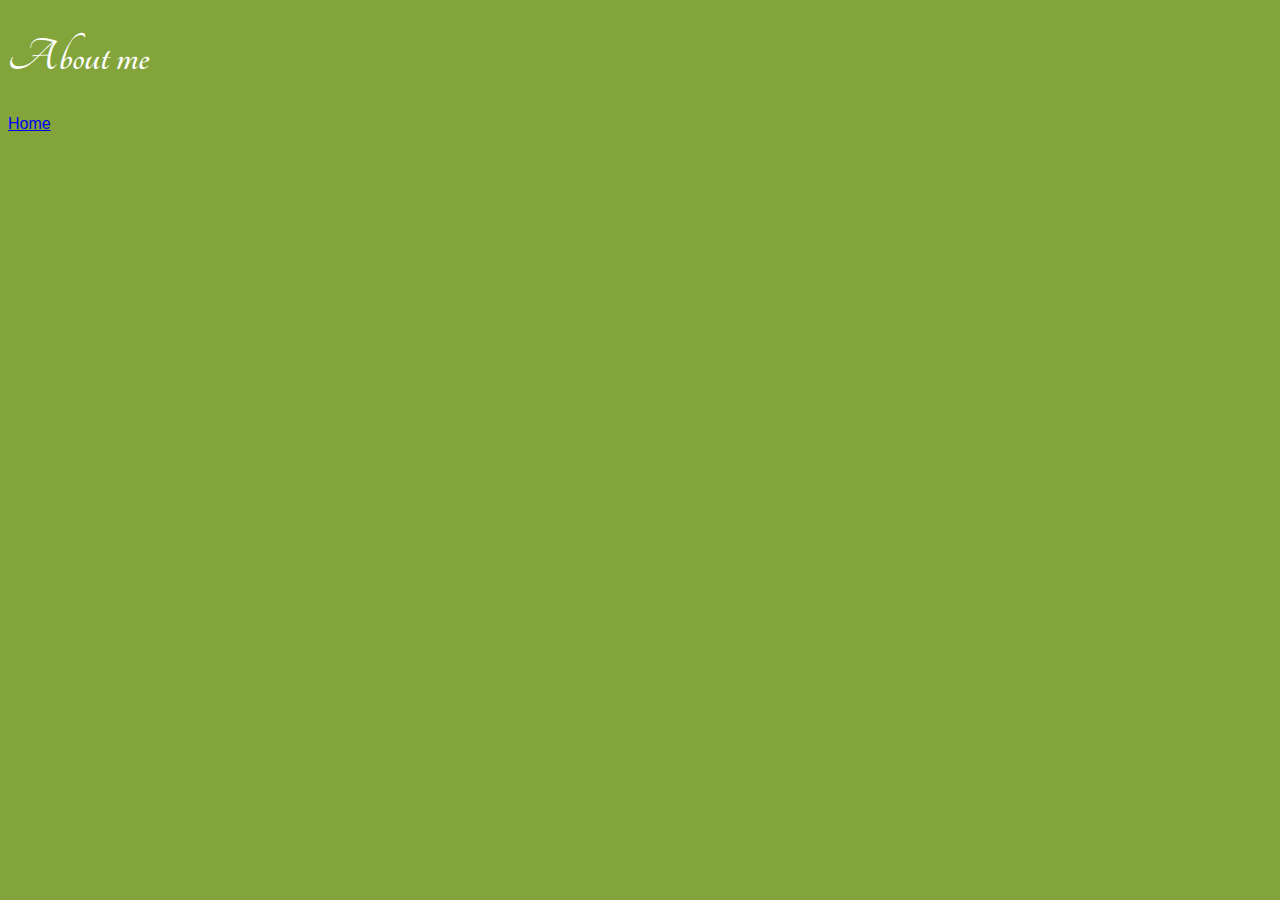
==== aboutme.html @ ee0992fd "Adds css for fonts" ====
<!DOCTYPE html>
<html lang="en">
  <head>
    <meta charset="utf-8">
    <title>About Me</title>
    <link rel="stylesheet" href="styles/stylesheet.css">
    <link rel='stylesheet' href='https://fonts.googleapis.com/css?family=Tangerine'>      
  </head>
  <body>
    <h1>About me</h1>
    <header>
      <nav>
        <a href="index.html">Home</a>
      </nav>
    </header>

    <article class="">
    </article>

    <footer>
    </footer>
  </body>
</html>
---- styles/stylesheet.css ----
body {
  background-color: #82a43a;
  color: white;
  font-family: 'Roboto', sans-serif;
  font-size: 28ps;
}

.project-image {
  width: 50px;
}

h1 {
  font-family: 'Tangerine', serif;
  font-size: 48px;
}
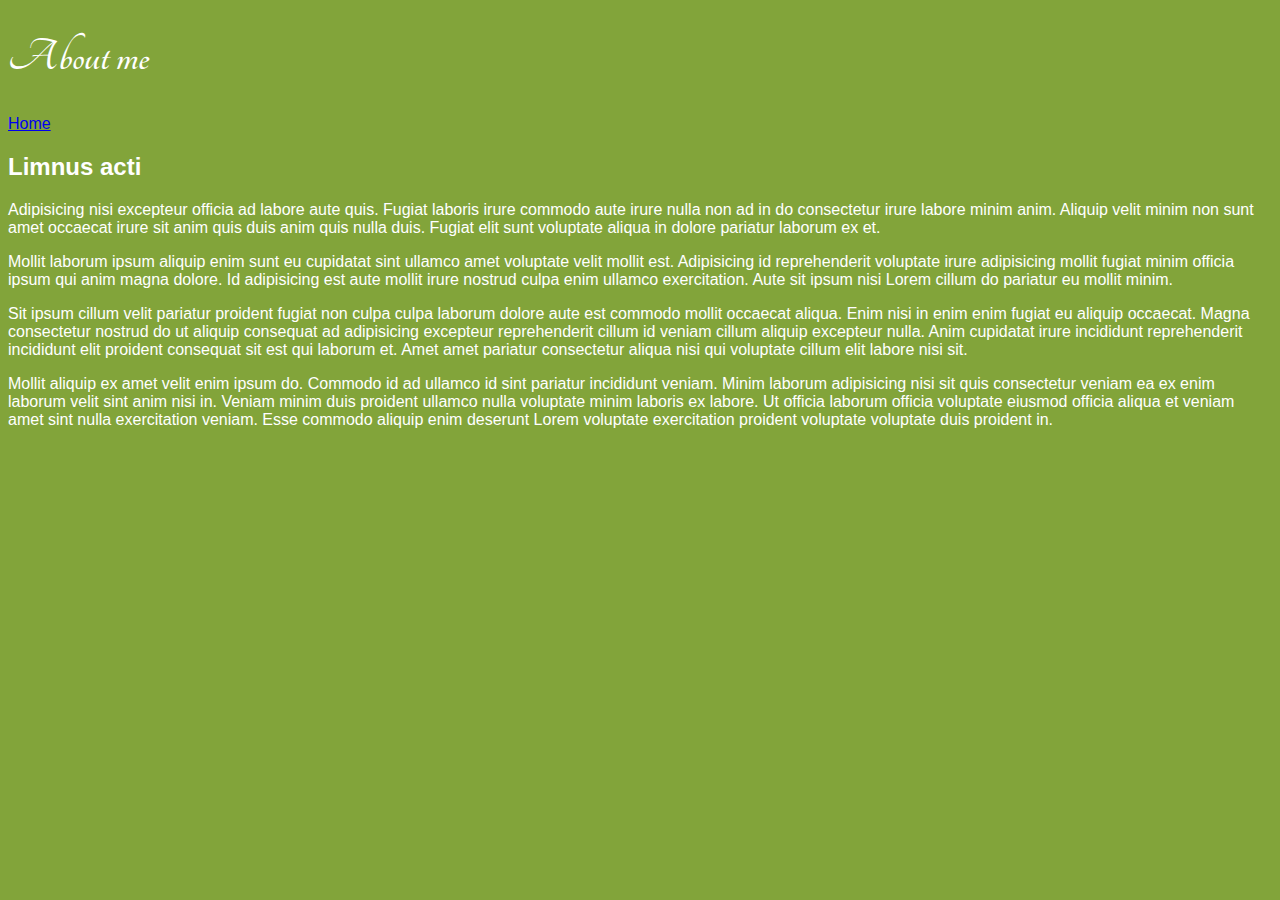
==== commit 01380da4: "ads bogus content to about me page" ====
--- a/aboutme.html
+++ b/aboutme.html
@@ -4,7 +4,7 @@
     <meta charset="utf-8">
     <title>About Me</title>
     <link rel="stylesheet" href="styles/stylesheet.css">
-    <link rel='stylesheet' href='https://fonts.googleapis.com/css?family=Tangerine'>      
+    <link rel='stylesheet' href='https://fonts.googleapis.com/css?family=Tangerine'>
   </head>
   <body>
     <h1>About me</h1>
@@ -15,6 +15,11 @@
     </header>
 
     <article class="">
+      <h2>Limnus acti</h2>
+      <p>Adipisicing nisi excepteur officia ad labore aute quis. Fugiat laboris irure commodo aute irure nulla non ad in do consectetur irure labore minim anim. Aliquip velit minim non sunt amet occaecat irure sit anim quis duis anim quis nulla duis. Fugiat elit sunt voluptate aliqua in dolore pariatur laborum ex et.</p>
+      <p>Mollit laborum ipsum aliquip enim sunt eu cupidatat sint ullamco amet voluptate velit mollit est. Adipisicing id reprehenderit voluptate irure adipisicing mollit fugiat minim officia ipsum qui anim magna dolore. Id adipisicing est aute mollit irure nostrud culpa enim ullamco exercitation. Aute sit ipsum nisi Lorem cillum do pariatur eu mollit minim.</p>
+      <p>Sit ipsum cillum velit pariatur proident fugiat non culpa culpa laborum dolore aute est commodo mollit occaecat aliqua. Enim nisi in enim enim fugiat eu aliquip occaecat. Magna consectetur nostrud do ut aliquip consequat ad adipisicing excepteur reprehenderit cillum id veniam cillum aliquip excepteur nulla. Anim cupidatat irure incididunt reprehenderit incididunt elit proident consequat sit est qui laborum et. Amet amet pariatur consectetur aliqua nisi qui voluptate cillum elit labore nisi sit.</p>
+      <p>Mollit aliquip ex amet velit enim ipsum do. Commodo id ad ullamco id sint pariatur incididunt veniam. Minim laborum adipisicing nisi sit quis consectetur veniam ea ex enim laborum velit sint anim nisi in. Veniam minim duis proident ullamco nulla voluptate minim laboris ex labore. Ut officia laborum officia voluptate eiusmod officia aliqua et veniam amet sint nulla exercitation veniam. Esse commodo aliquip enim deserunt Lorem voluptate exercitation proident voluptate voluptate duis proident in.</p>
     </article>
 
     <footer>
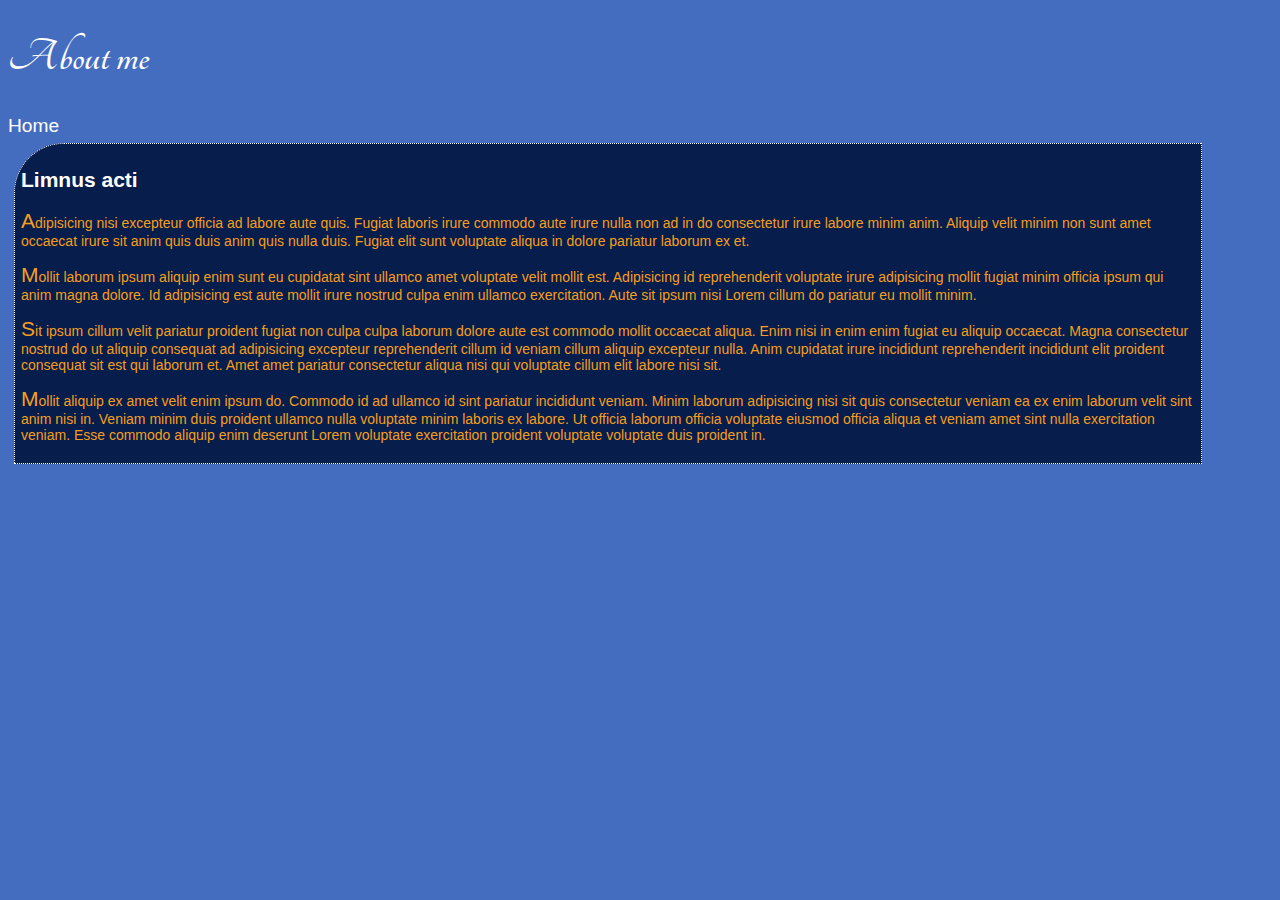
==== commit 0c5dcb56: "styling for aside" ====
--- a/aboutme.html
+++ b/aboutme.html
@@ -5,12 +5,13 @@
     <title>About Me</title>
     <link rel="stylesheet" href="styles/stylesheet.css">
     <link rel='stylesheet' href='https://fonts.googleapis.com/css?family=Tangerine'>
+    <link rel='stylesheet' href='https://fonts.googleapis.com/css?family=Tangerine'>
   </head>
   <body>
     <h1>About me</h1>
     <header>
       <nav>
-        <a href="index.html">Home</a>
+        <a href="index.html" class="menu-item">Home</a>
       </nav>
     </header>
 
--- a/styles/stylesheet.css
+++ b/styles/stylesheet.css
@@ -1,8 +1,15 @@
+.menu-item {
+  font-size: 1.2rem;
+}
+
 body {
-  background-color: #82a43a;
-  color: white;
+  background-color: #446CBF;
+  color: #F49E21;
   font-family: 'Roboto', sans-serif;
-  font-size: 28ps;
+  font-size: 14px;
+  max-width: 1200px;
+  min-width: 800px;
+
 }
 
 .project-image {
@@ -12,4 +19,70 @@
 h1 {
   font-family: 'Tangerine', serif;
   font-size: 48px;
+  color: white;
 }
+
+h2, h3, h4, h5, h6 {
+  color: white;
+}
+
+
+section {
+  background-color: #163475;
+  margin: 0 auto;
+  padding: 12px;
+}
+
+/* remove underline in links and don't allow it to change colors when clicked */
+a:link {
+    text-decoration: none;
+    color: white;
+}
+
+a:visited {
+    text-decoration: none;
+    color: white;
+}
+
+a:hover {
+    text-decoration: underline;
+}
+
+a:active {
+    text-decoration: underline;
+}
+
+
+/* Layout */
+section {
+  border: white 1px solid;
+
+  /* curve one corner */
+  border-top-left-radius: 50px 50px;
+
+  max-width: 700px;
+
+  margin-bottom: 6px;
+}
+
+article {
+  /* curve one corner */
+  border-top-left-radius: 50px 50px;
+  border: white 1px dotted;
+  padding: 6px;
+  margin: 6px;
+  background-color: #071D4C;
+
+}
+
+aside {
+  width: 200px;
+  height: auto;
+  float: right;
+  padding: 6px;
+  border: 1px solid white;
+}
+
+p::first-letter {
+  font-size: 150%;
+}
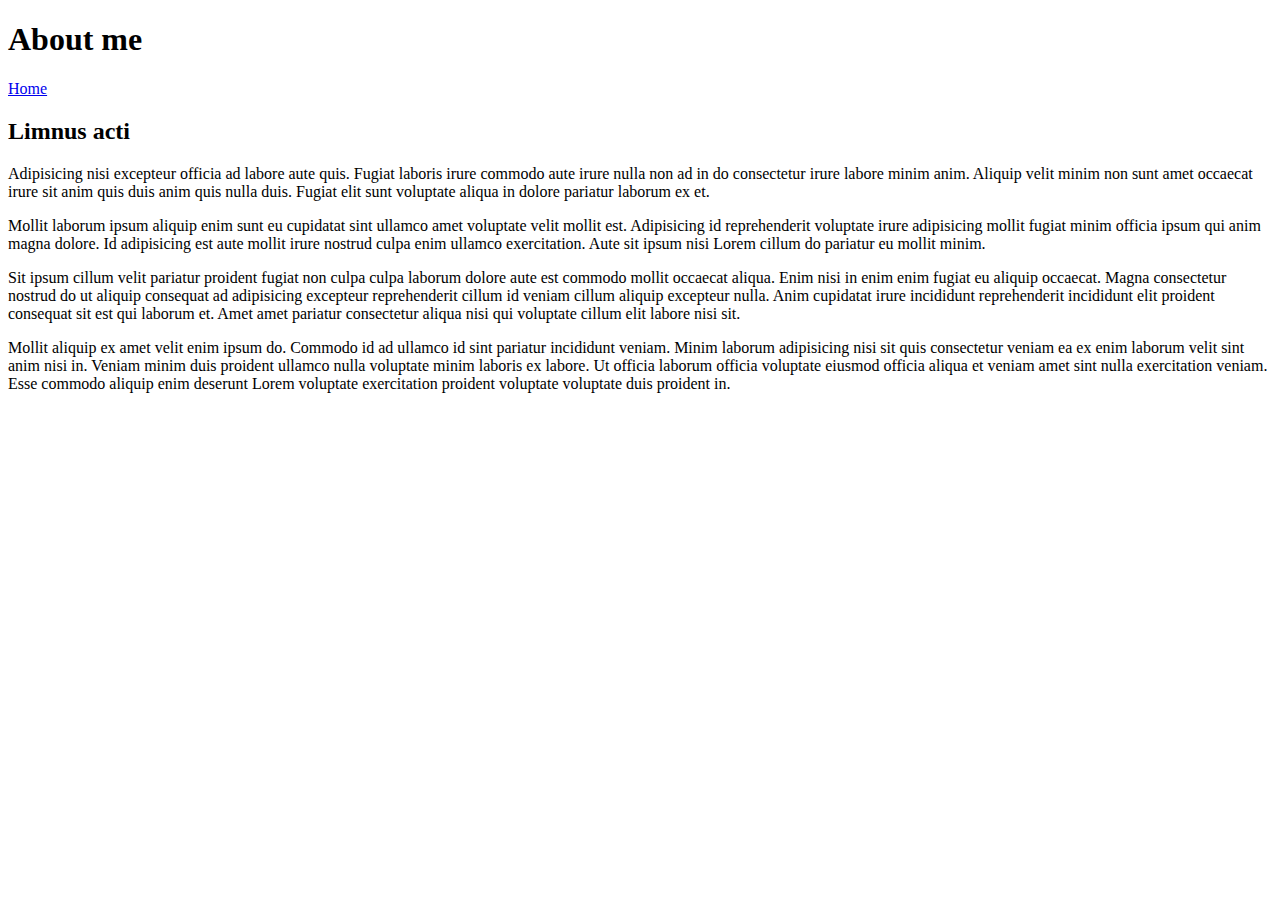
==== commit 7c2b3159: "rename stylesheet" ====
--- a/aboutme.html
+++ b/aboutme.html
@@ -3,7 +3,7 @@
   <head>
     <meta charset="utf-8">
     <title>About Me</title>
-    <link rel="stylesheet" href="styles/stylesheet.css">
+    <link rel="stylesheet" href="/styles/first-stylesheet.css">
     <link rel='stylesheet' href='https://fonts.googleapis.com/css?family=Tangerine'>
     <link rel='stylesheet' href='https://fonts.googleapis.com/css?family=Tangerine'>
   </head>
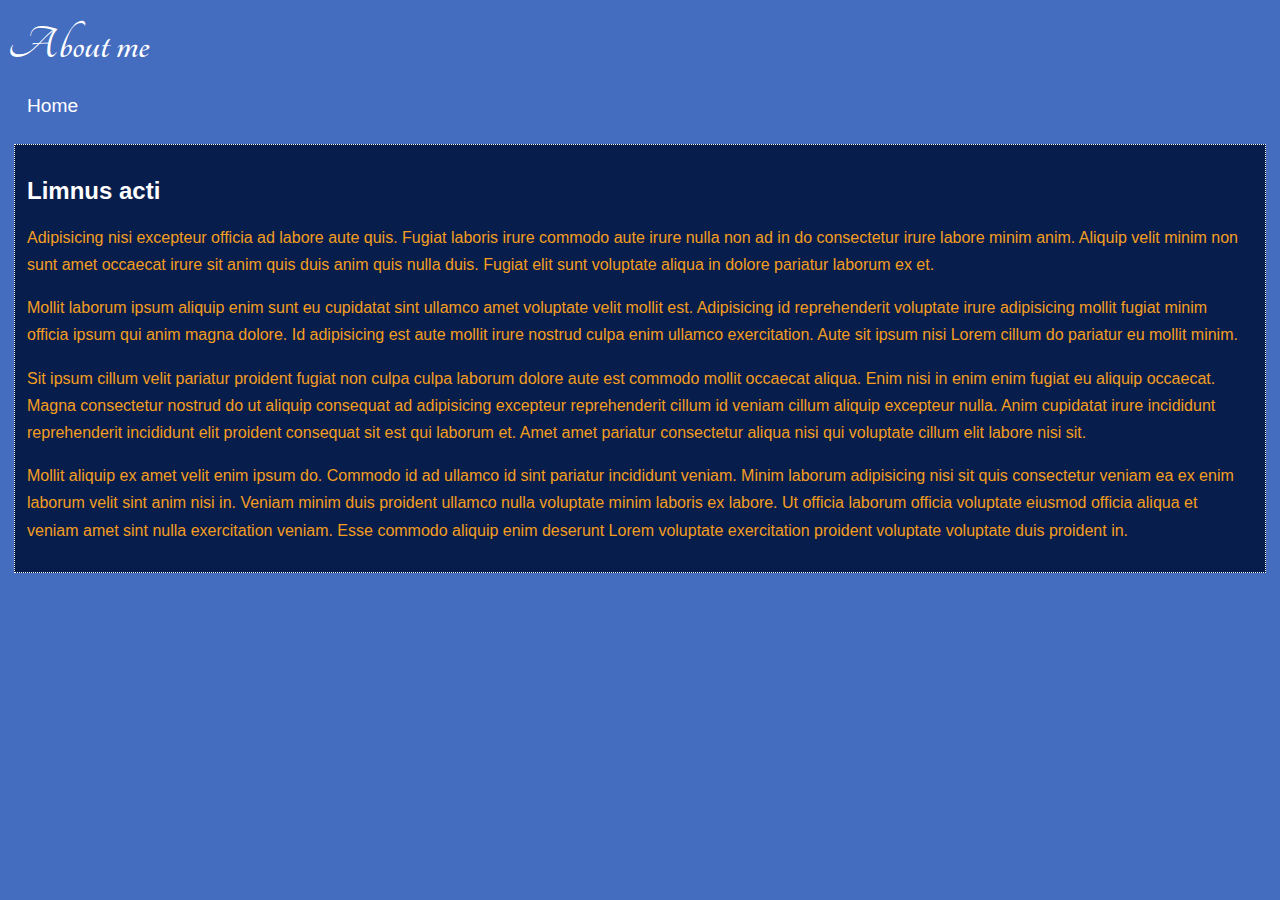
==== commit 4bf0667e: "adjust relative path to start in current folder" ====
--- a/aboutme.html
+++ b/aboutme.html
@@ -3,7 +3,7 @@
   <head>
     <meta charset="utf-8">
     <title>About Me</title>
-    <link rel="stylesheet" href="/styles/first-stylesheet.css">
+    <link rel="stylesheet" href="styles/first-stylesheet.css">
     <link rel='stylesheet' href='https://fonts.googleapis.com/css?family=Tangerine'>
     <link rel='stylesheet' href='https://fonts.googleapis.com/css?family=Tangerine'>
   </head>
--- a/styles/first-stylesheet.css
+++ b/styles/first-stylesheet.css
@@ -0,0 +1,100 @@
+.menu-item {
+  font-size: 1.2rem;
+}
+
+body {
+  background-color: #446CBF;
+  color: #F49E21;
+  font-family: 'Roboto', sans-serif;
+  font-size: 1rem;
+  font-weight: 100;
+  line-height: 1.7rem;
+  min-width: 800px;
+}
+
+.project-image {
+  width: 50px;
+}
+
+h1 {
+  font-family: 'Tangerine', serif;
+  font-size: 3rem;
+  color: white;
+}
+
+h2, h3, h4, h5, h6 {
+  color: white;
+}
+
+header,
+section,
+aside,
+footer {
+  margin: 0 1.5% 24px 1.5%;
+}
+
+section {
+  background-color: #163475;
+  margin: 0 auto;
+  padding: 12px;
+  float:left;
+  width: 63%;
+}
+
+/* remove underline in links and don't allow it to change colors when clicked */
+a:link {
+    text-decoration: none;
+    color: white;
+}
+
+a:visited {
+    text-decoration: none;
+    color: white;
+}
+
+a:hover {
+    text-decoration: underline;
+}
+
+a:active {
+    text-decoration: underline;
+}
+
+
+/* Layout */
+section {
+  border: white 1px solid;
+
+  /* curve corner */
+  border-top-left-radius: 25px 25px;
+  border-bottom-left-radius: 25px 25px;
+  width: 70%;
+  margin-bottom: 6px;
+}
+
+article {
+  border: white 1px dotted;
+  padding: 12px;
+  margin: 6px;
+  background-color: #071D4C;
+}
+
+aside {
+  width: 20%;
+  float: right;
+  padding: 6px;
+  border: 1px solid white;
+  margin: 0 1.5%;
+}
+
+/* The footer must be wider than the section, else it may appear under the aside.
+alternatively, make the aside high enough so the footer is really at the bottom
+of page.*/
+footer {
+  float: left;
+  width: 600px;
+}
+
+.long-text::first-letter {
+  font-size: 150%;
+}
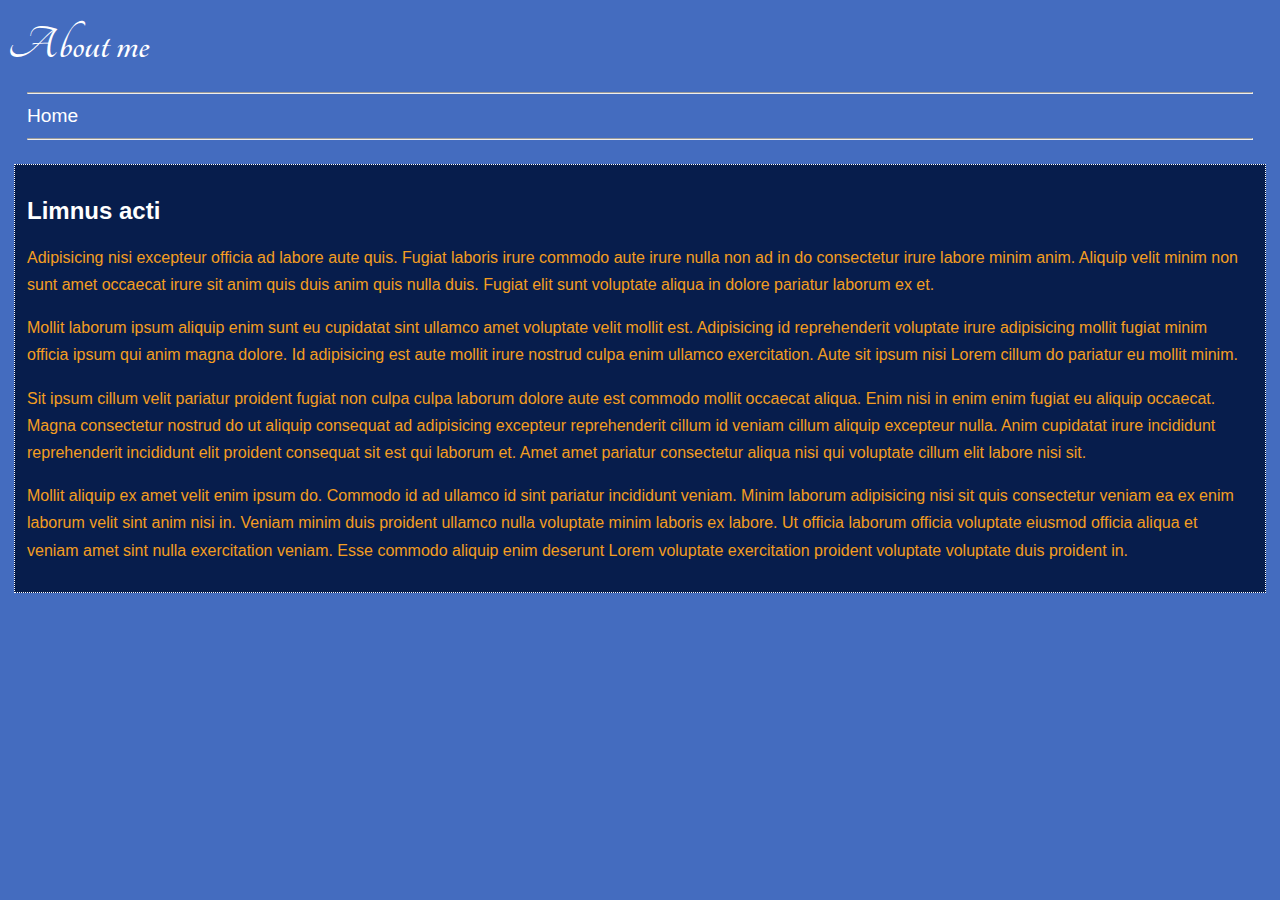
==== commit fff78e6d: "Adds horizontal lines around navigation" ====
--- a/aboutme.html
+++ b/aboutme.html
@@ -10,9 +10,11 @@
   <body>
     <h1>About me</h1>
     <header>
+      <hr/>
       <nav>
         <a href="index.html" class="menu-item">Home</a>
       </nav>
+      <hr/>
     </header>
 
     <article class="">
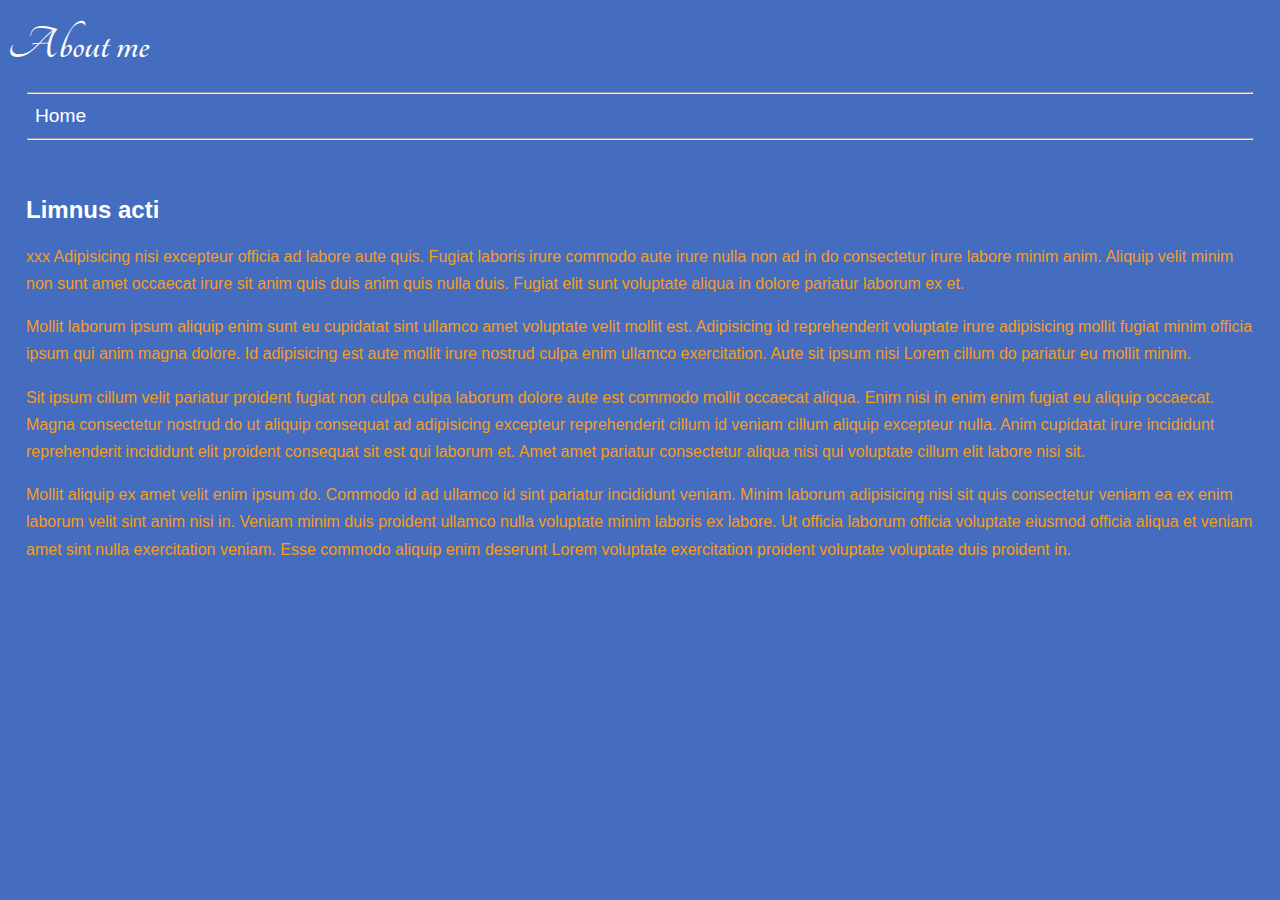
==== commit 9846f920: "Update aboutme.html" ====
--- a/aboutme.html
+++ b/aboutme.html
@@ -19,7 +19,7 @@
 
     <article class="">
       <h2>Limnus acti</h2>
-      <p>Adipisicing nisi excepteur officia ad labore aute quis. Fugiat laboris irure commodo aute irure nulla non ad in do consectetur irure labore minim anim. Aliquip velit minim non sunt amet occaecat irure sit anim quis duis anim quis nulla duis. Fugiat elit sunt voluptate aliqua in dolore pariatur laborum ex et.</p>
+      <p>xxx Adipisicing nisi excepteur officia ad labore aute quis. Fugiat laboris irure commodo aute irure nulla non ad in do consectetur irure labore minim anim. Aliquip velit minim non sunt amet occaecat irure sit anim quis duis anim quis nulla duis. Fugiat elit sunt voluptate aliqua in dolore pariatur laborum ex et.</p>
       <p>Mollit laborum ipsum aliquip enim sunt eu cupidatat sint ullamco amet voluptate velit mollit est. Adipisicing id reprehenderit voluptate irure adipisicing mollit fugiat minim officia ipsum qui anim magna dolore. Id adipisicing est aute mollit irure nostrud culpa enim ullamco exercitation. Aute sit ipsum nisi Lorem cillum do pariatur eu mollit minim.</p>
       <p>Sit ipsum cillum velit pariatur proident fugiat non culpa culpa laborum dolore aute est commodo mollit occaecat aliqua. Enim nisi in enim enim fugiat eu aliquip occaecat. Magna consectetur nostrud do ut aliquip consequat ad adipisicing excepteur reprehenderit cillum id veniam cillum aliquip excepteur nulla. Anim cupidatat irure incididunt reprehenderit incididunt elit proident consequat sit est qui laborum et. Amet amet pariatur consectetur aliqua nisi qui voluptate cillum elit labore nisi sit.</p>
       <p>Mollit aliquip ex amet velit enim ipsum do. Commodo id ad ullamco id sint pariatur incididunt veniam. Minim laborum adipisicing nisi sit quis consectetur veniam ea ex enim laborum velit sint anim nisi in. Veniam minim duis proident ullamco nulla voluptate minim laboris ex labore. Ut officia laborum officia voluptate eiusmod officia aliqua et veniam amet sint nulla exercitation veniam. Esse commodo aliquip enim deserunt Lorem voluptate exercitation proident voluptate voluptate duis proident in.</p>
--- a/styles/first-stylesheet.css
+++ b/styles/first-stylesheet.css
@@ -12,8 +12,19 @@
   min-width: 800px;
 }
 
+.project a {
+  color: white;
+}
 .project-image {
   width: 50px;
+  transition-duration: 2s;
+  box-shadow: 6px 6px 6px grey;
+}
+
+.project-image:hover {
+  width: 60px;
+  transition-duration: 2s;
+  transform: rotate(10deg);
 }
 
 h1 {
@@ -42,21 +53,25 @@
 }
 
 /* remove underline in links and don't allow it to change colors when clicked */
-a:link {
+nav a:link {
+    text-decoration: none;
+    color: white;
+    padding:.5rem;
+    transition-duration: .5s;
+}
+
+nav a:visited {
     text-decoration: none;
     color: white;
 }
 
-a:visited {
-    text-decoration: none;
-    color: white;
+nav a:hover {
+    background-color: white;
+    color: black;
+    transition-duration: 1s;
 }
 
-a:hover {
-    text-decoration: underline;
-}
-
-a:active {
+nav a:active {
     text-decoration: underline;
 }
 
@@ -73,10 +88,10 @@
 }
 
 article {
-  border: white 1px dotted;
+  /*border: white 1px dotted;*/
   padding: 12px;
   margin: 6px;
-  background-color: #071D4C;
+  /*background-color: #071D4C;*/
 }
 
 aside {
@@ -91,8 +106,14 @@
 alternatively, make the aside high enough so the footer is really at the bottom
 of page.*/
 footer {
+  color: white;
   float: left;
   width: 600px;
+}
+
+/* keep the footer links one color */
+footer a {
+  color: white;
 }
 
 .long-text::first-letter {
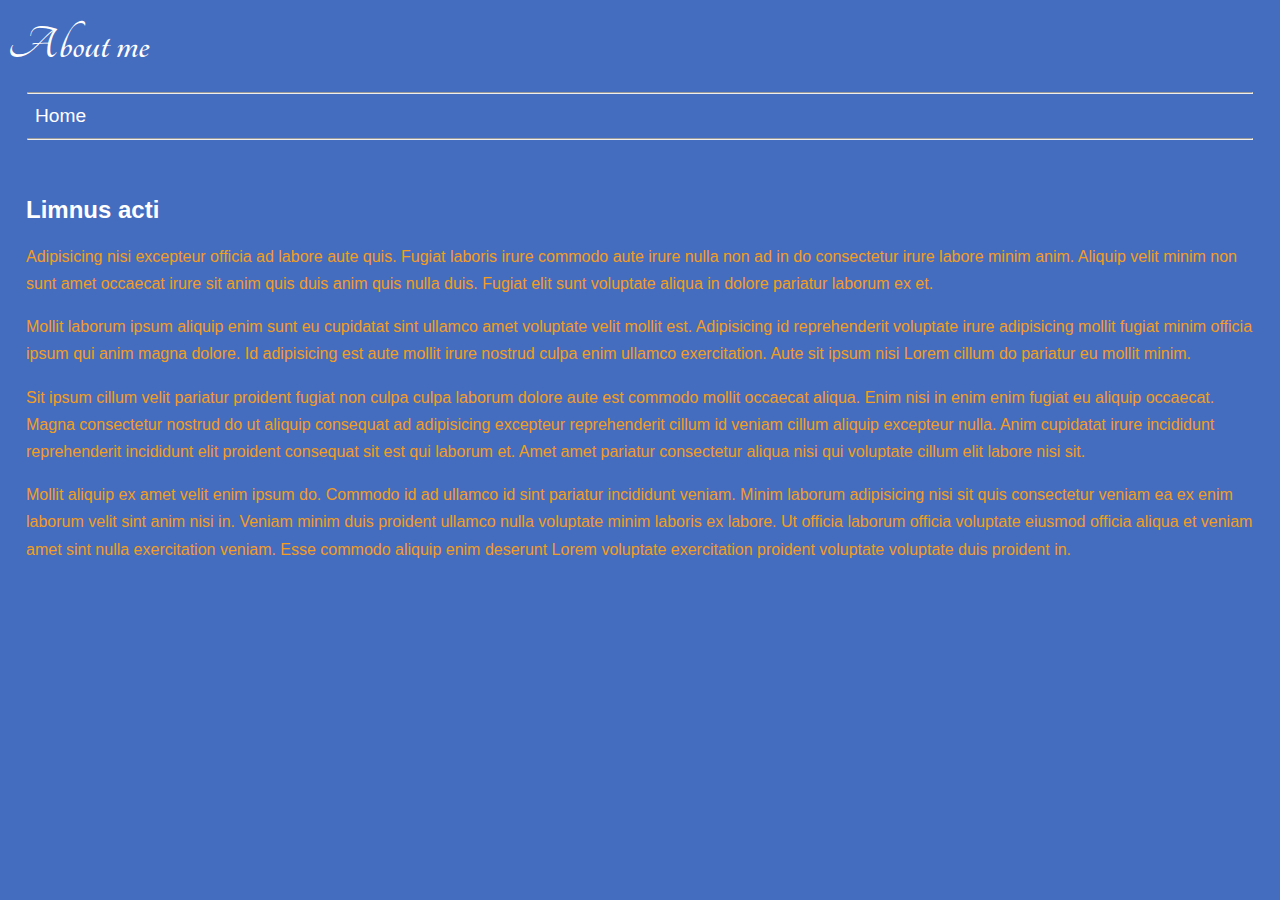
==== commit 41374f47: "text update test" ====
--- a/aboutme.html
+++ b/aboutme.html
@@ -19,7 +19,7 @@
 
     <article class="">
       <h2>Limnus acti</h2>
-      <p>xxx Adipisicing nisi excepteur officia ad labore aute quis. Fugiat laboris irure commodo aute irure nulla non ad in do consectetur irure labore minim anim. Aliquip velit minim non sunt amet occaecat irure sit anim quis duis anim quis nulla duis. Fugiat elit sunt voluptate aliqua in dolore pariatur laborum ex et.</p>
+      <p>Adipisicing nisi excepteur officia ad labore aute quis. Fugiat laboris irure commodo aute irure nulla non ad in do consectetur irure labore minim anim. Aliquip velit minim non sunt amet occaecat irure sit anim quis duis anim quis nulla duis. Fugiat elit sunt voluptate aliqua in dolore pariatur laborum ex et.</p>
       <p>Mollit laborum ipsum aliquip enim sunt eu cupidatat sint ullamco amet voluptate velit mollit est. Adipisicing id reprehenderit voluptate irure adipisicing mollit fugiat minim officia ipsum qui anim magna dolore. Id adipisicing est aute mollit irure nostrud culpa enim ullamco exercitation. Aute sit ipsum nisi Lorem cillum do pariatur eu mollit minim.</p>
       <p>Sit ipsum cillum velit pariatur proident fugiat non culpa culpa laborum dolore aute est commodo mollit occaecat aliqua. Enim nisi in enim enim fugiat eu aliquip occaecat. Magna consectetur nostrud do ut aliquip consequat ad adipisicing excepteur reprehenderit cillum id veniam cillum aliquip excepteur nulla. Anim cupidatat irure incididunt reprehenderit incididunt elit proident consequat sit est qui laborum et. Amet amet pariatur consectetur aliqua nisi qui voluptate cillum elit labore nisi sit.</p>
       <p>Mollit aliquip ex amet velit enim ipsum do. Commodo id ad ullamco id sint pariatur incididunt veniam. Minim laborum adipisicing nisi sit quis consectetur veniam ea ex enim laborum velit sint anim nisi in. Veniam minim duis proident ullamco nulla voluptate minim laboris ex labore. Ut officia laborum officia voluptate eiusmod officia aliqua et veniam amet sint nulla exercitation veniam. Esse commodo aliquip enim deserunt Lorem voluptate exercitation proident voluptate voluptate duis proident in.</p>
